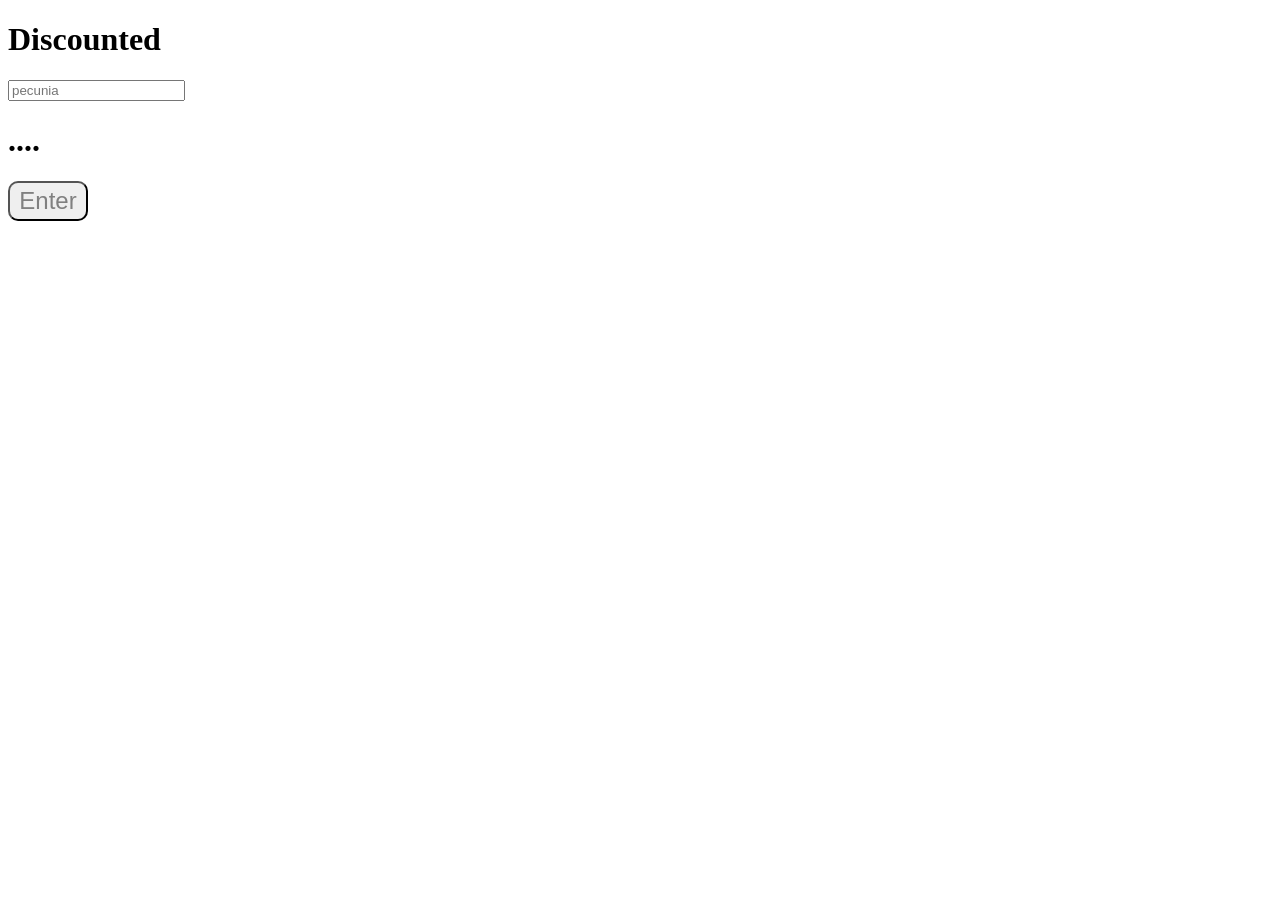
==== HereLies1/index.html @ 765c7311 "mark" ====
<!DOCTYPE html>
<html lang="en">
  <head>
    <meta charset="UTF-8" />
    <meta name="viewport" content="width=device-width, initial-scale=1.0" />
    <link rel="stylesheet" href="/HereLies2/style.css" />
    <title>Document</title>
  </head>
  <body>
  <!-- 
    <div class="Hypertenuse Solver">
      <h1>Hypertenuse Calc</h1>
      <input type="text" id="xInput" placeholder="X" />
      <input type="text" id="yInput" placeholder="Y" /><br /><br />
      <button id="Proceed">Process</button>
      <h3 id="theValues"></h3>
    </div> -->
<!-- 
    <div class="RadiusIdintifier">
<h2>Radius Idintifier</h2>
<input type="text" id="RadiusInput" placeholder="Radius">
<button id="Intrare">enter</button>
<h3 id="seen"></h3> -->
 <!-- 
<div class="countrProgram">
      <h1 id="nmberShow">0</h1>

      <div class="countrProgram-section">
        <button id="clckerBtn1" class="Btns">Increase</button>
        <button id="clckerBtn2" class="Btn2">Reset</button>
        <button id="clckerBtn3" class="Btns">Decrease</button>
      </div>
    </div> -->
<!-- 
    <div class="NmRandomGenetor">
    <h1 id="nmberShow">0</h1>
    <h3 id="genetor">Generate</h3>
    <button id="ranBtn">Click</button>
  </div> -->
<!-- 
  <div class="LicenseStation1">
    <h1>License Station 1:</h1>
    <input type="checkbox" placeholder="Age?" id="ageInputter">
    <h3 id="Result">.....</h3>
    <button id="intrare">Enter</button>
  </div> -->

  <div>
    <h1>Discounted</h1>
    <input type="text" placeholder="pecunia" id="Inputter">
    <h1 id="marcs">....</h1>

    <button id="intrare">Enter</button>
    
  </div>

  </div>
  </body>
  <!-- <script src="function.js"></script> -->
  <script src="/HereLies1/mywork.js"></script>
</html>
---- HereLies2/style.css ----
/* Counter Program 

.countrProgram {
  padding: 0;
  margin: 0;
}

#nmberShow {
  display: block;
  text-align: center;
  font-size: 10rem;
}

.countrProgram-section {
  text-align: center;
  font-size: 1em;
}

.Btns {
  width: 10rem;
  height: 3rem;
  border: none;
  border-radius: 0.5rem;
  background-color: rgb(173, 201, 174);
  font-family: sans-serif;
  font-size: 15px;
  cursor: pointer;
  transition: all 0.25s;
}

.Btn2 {
  width: 5rem;
  height: 3rem;
  border: none;
  border-radius: 0.5rem;
  background-color: rgb(173, 201, 174);
  cursor: pointer;
  transition: all 0.25s;
  font-family: sans-serif;
  font-size: 15px;
}

.Btns:hover,
.Btn2:hover {
  background-color: rgb(73, 170, 81);
}
 */

/* 
.NmRandomGenetor {
  text-align: center;
font-size: 2rem;
}

#ranBtn {
  width: 10rem;
  height: 3rem;
  border: none;
  border-radius: 0.5rem;
  background-color: rgb(173, 201, 174);
  font-family: sans-serif;
  font-size: 2rem;
  cursor: pointer;
  transition: all 0.25s;
} */

.LicenseStation1 {
  text-align: center;
  font-size: 2rem;
}

#ageInputter, #intrare{
  border-radius: 10px;
  width: 5rem;
  height: 2.5rem;
  text-align: center;
  font: 600;
  font-size: 1.5rem;
  color: grey;
}
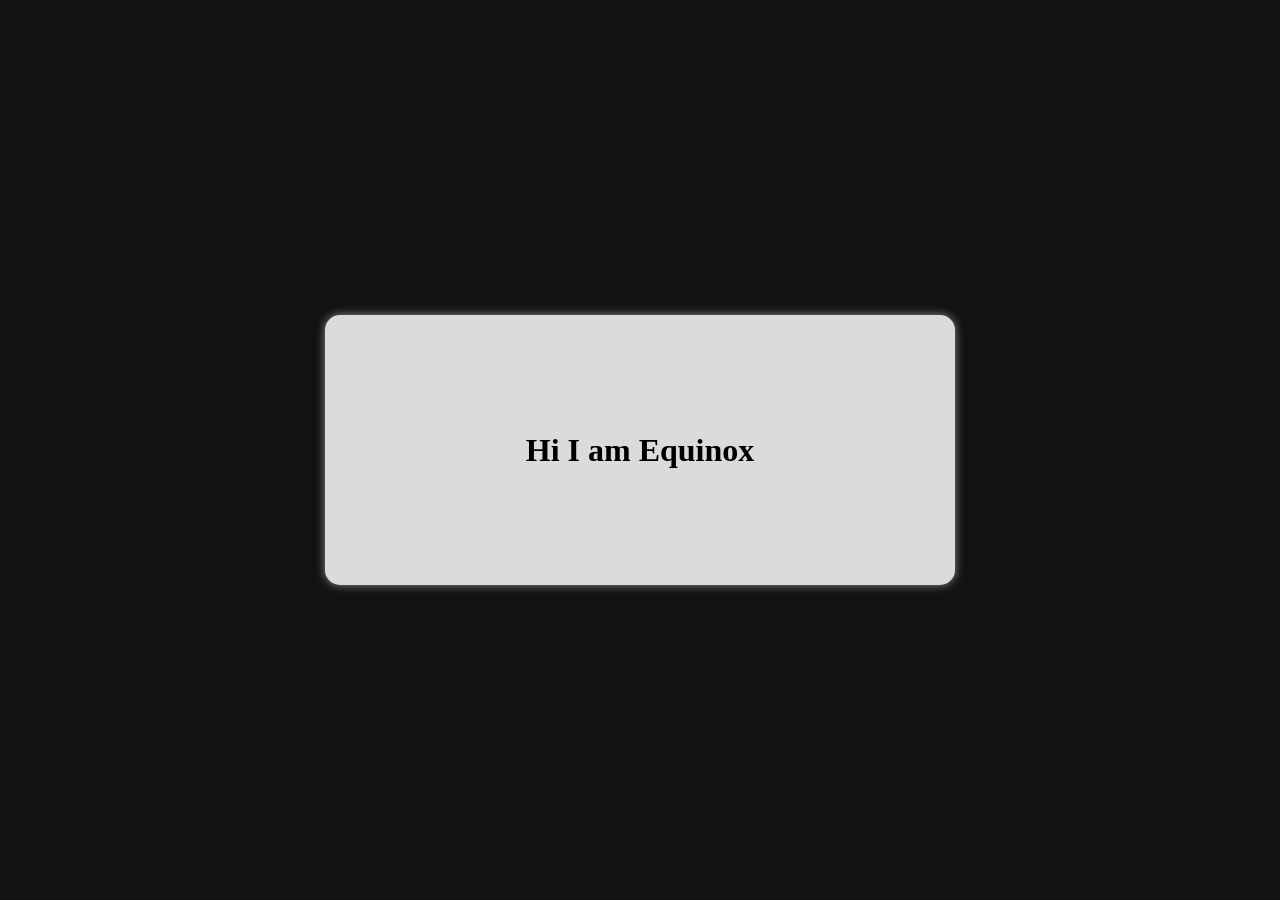
==== commit 56d4650c: "mark" ====
--- a/HereLies1/index.html
+++ b/HereLies1/index.html
@@ -7,7 +7,10 @@
     <title>Document</title>
   </head>
   <body>
-  <!-- 
+
+
+
+<!-- 
     <div class="Hypertenuse Solver">
       <h1>Hypertenuse Calc</h1>
       <input type="text" id="xInput" placeholder="X" />
@@ -21,7 +24,7 @@
 <input type="text" id="RadiusInput" placeholder="Radius">
 <button id="Intrare">enter</button>
 <h3 id="seen"></h3> -->
- <!-- 
+<!-- 
 <div class="countrProgram">
       <h1 id="nmberShow">0</h1>
 
@@ -44,15 +47,25 @@
     <h3 id="Result">.....</h3>
     <button id="intrare">Enter</button>
   </div> -->
-
-  <div>
+<!-- <div>
     <h1>Discounted</h1>
     <input type="text" placeholder="pecunia" id="Inputter">
     <h1 id="marcs">....</h1>
 
     <button id="intrare">Enter</button>
     
+  </div> -->
+
+
+  <div class="Equinox-bg">
+    <div class="Equinox-frmt">
+      <h1>Hi I am Equinox</h1>
+    </div>
   </div>
+
+
+
+
 
   </div>
   </body>
--- a/HereLies2/style.css
+++ b/HereLies2/style.css
@@ -64,12 +64,12 @@
   transition: all 0.25s;
 } */
 
-.LicenseStation1 {
+/* .LicenseStation1 {
   text-align: center;
   font-size: 2rem;
-}
+} */
 
-#ageInputter, #intrare{
+/* #ageInputter, #intrare{
   border-radius: 10px;
   width: 5rem;
   height: 2.5rem;
@@ -77,5 +77,31 @@
   font: 600;
   font-size: 1.5rem;
   color: grey;
+} */
+
+* {
+  padding: 0;
+  margin: 0;
+  box-sizing: border-box;
 }
 
+.Equinox-bg {
+  width: 100%;
+  height: 100vh;
+  background-color: #131111;
+  display: flex;
+  align-items: center;
+  justify-content: center;
+}
+
+.Equinox-frmt {
+  width: 70vh;
+  height: 30vh;
+  display: flex;
+  justify-content: center;
+  align-items: center;
+  background: #dcdada;
+  font-family: Verdana;
+  border-radius: 15px;
+  box-shadow: 0 0 10px rgba(255, 255, 255, 0.5);
+}
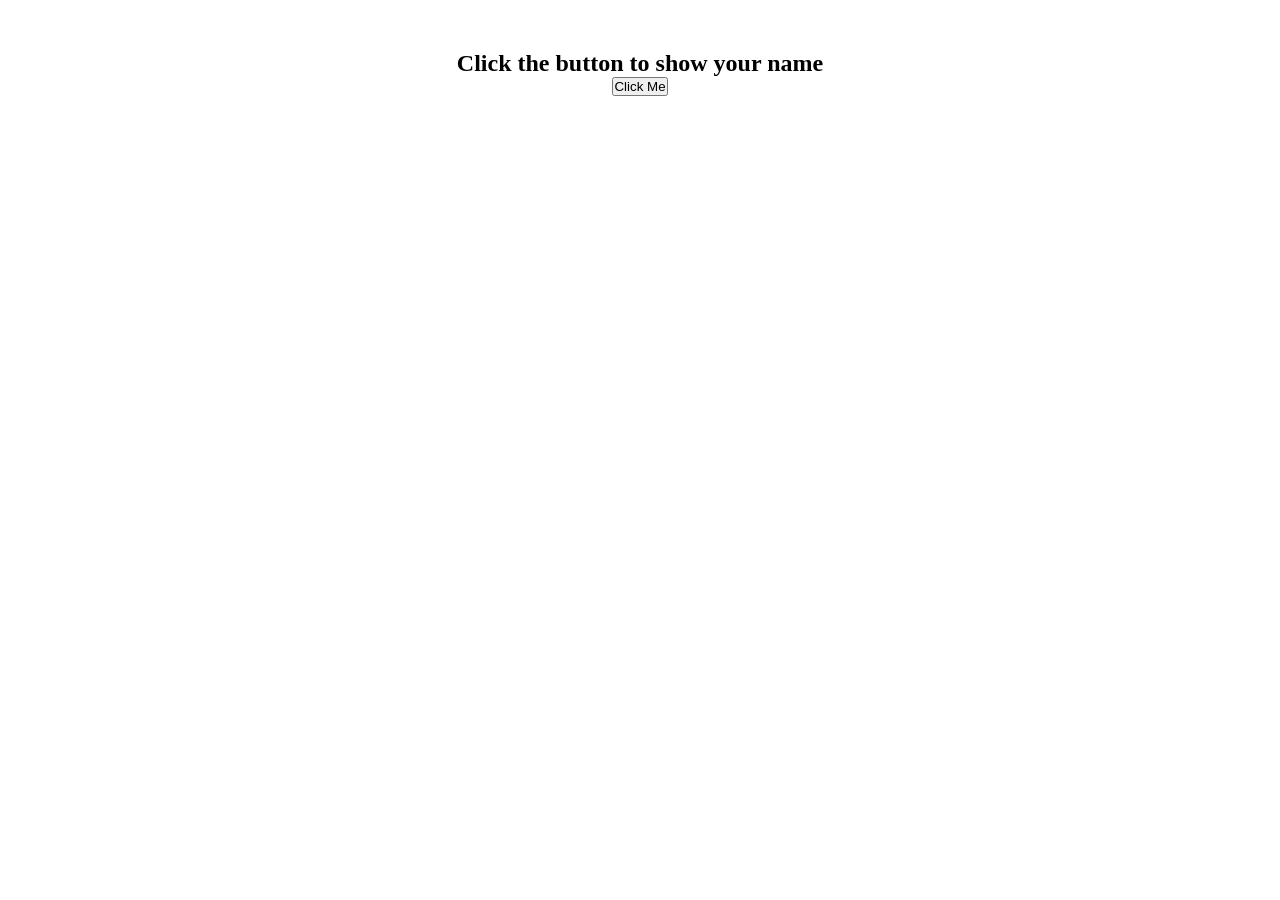
==== commit f9f026da: "mark" ====
--- a/HereLies1/index.html
+++ b/HereLies1/index.html
@@ -6,7 +6,7 @@
     <link rel="stylesheet" href="/HereLies2/style.css" />
     <title>Document</title>
   </head>
-  <body>
+  <!-- <body> -->
 
 
 
@@ -56,12 +56,37 @@
     
   </div> -->
 
-
+<!-- 
   <div class="Equinox-bg">
     <div class="Equinox-frmt">
-      <h1>Hi I am Equinox</h1>
+      <h1>
+        <span>Hi</span>
+        <span>I</span>  
+        <span>am</span>
+        <span>Equinox</span>
+      </h1>
     </div>
-  </div>
+  </div> -->
+
+
+<body style="text-align: center; margin-top: 50px;">
+
+  <h2>Click the button to show your name</h2>
+  
+  <button onclick="showName()">Click Me</button>
+
+  <p id="nameDisplay"></p>
+
+  <script>
+    function showName() {
+      // You can change your name here
+      let name = "Epinox Lucerence";
+      document.getElementById("nameDisplay").innerText = "Hello, " + name + "!";
+    }
+  </script>
+
+
+
 
 
 
--- a/HereLies2/style.css
+++ b/HereLies2/style.css
@@ -104,4 +104,17 @@
   font-family: Verdana;
   border-radius: 15px;
   box-shadow: 0 0 10px rgba(255, 255, 255, 0.5);
+  animation: glow 2s infinite;
+}
+
+
+@keyframes glow {
+  0%,
+  
+  100% {
+    box-shadow: 0 0 7px rgba(255, 255, 255, 0.5);
+  }
+  50% {
+    box-shadow: 0 0 20px rgba(255, 255, 255, 1);
+  }
 }
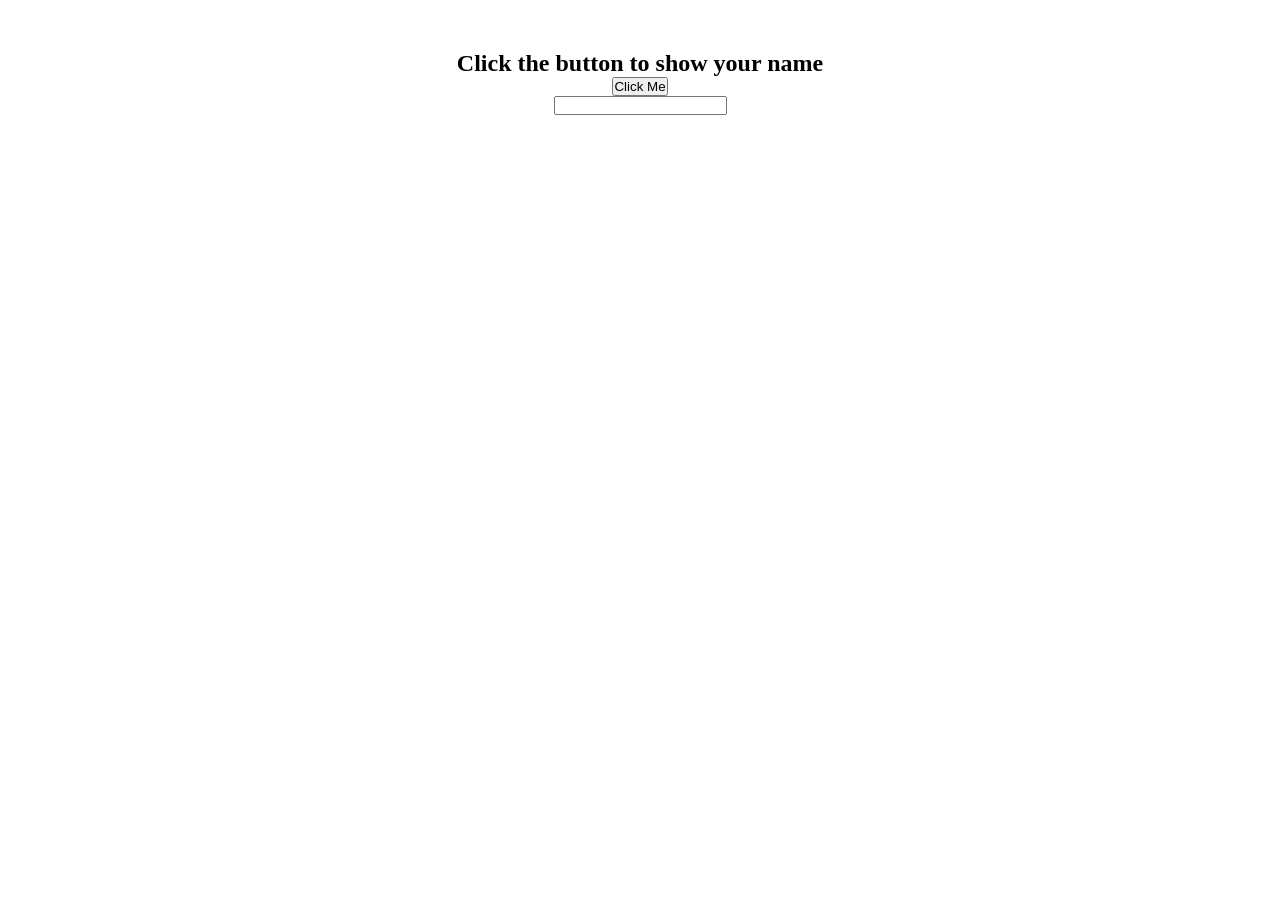
==== commit d429ba87: "mark" ====
--- a/HereLies1/index.html
+++ b/HereLies1/index.html
@@ -76,12 +76,18 @@
   <button onclick="showName()">Click Me</button>
 
   <p id="nameDisplay"></p>
+  <input type="text" name="How Old are you?" id="mice">
 
   <script>
+
     function showName() {
-      // You can change your name here
+      
       let name = "Epinox Lucerence";
       document.getElementById("nameDisplay").innerText = "Hello, " + name + "!";
+
+      document.getElementById('mice').value = "I am 15";
+
+  
     }
   </script>
 
